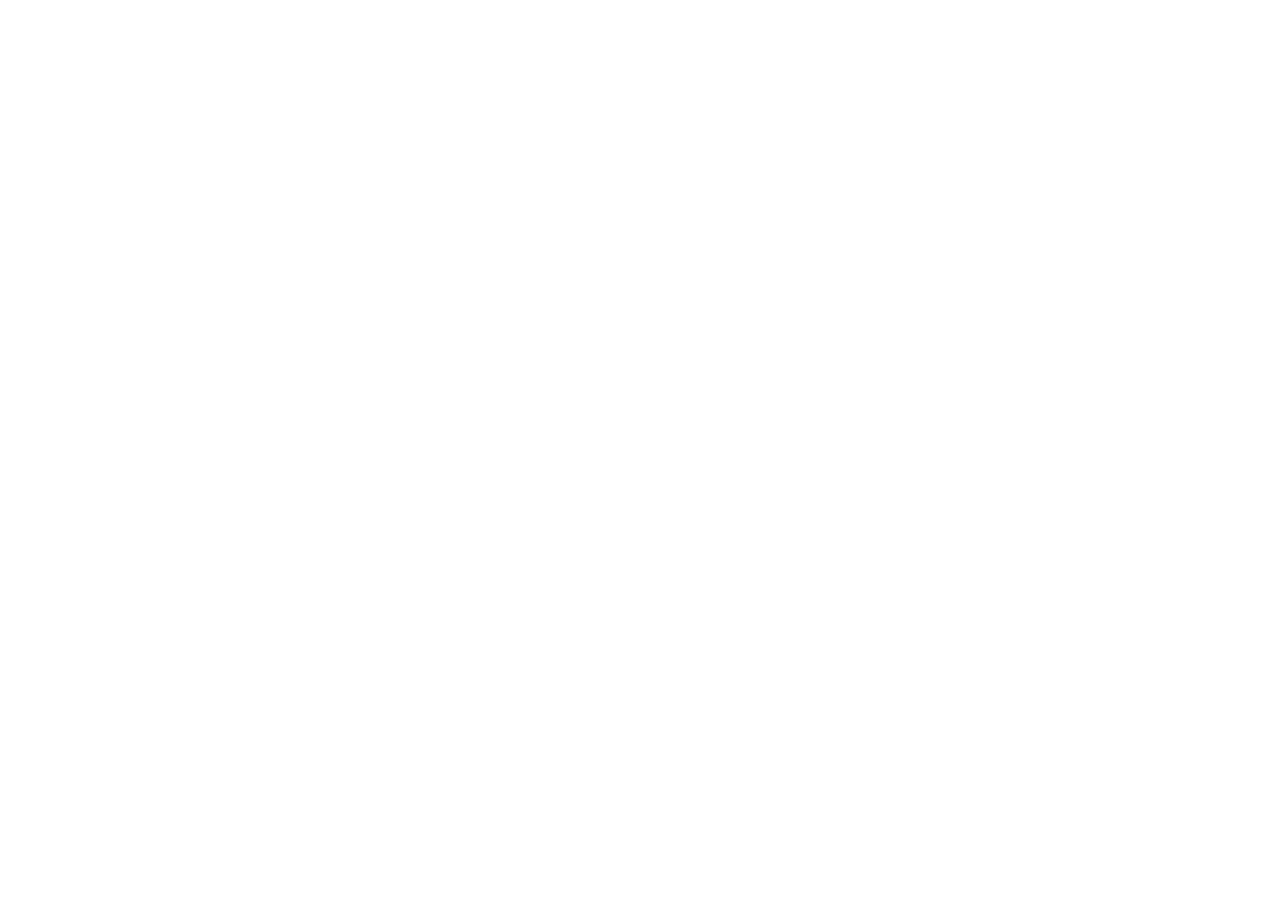
==== Frontend/Aula11/Index.html @ 0b3a7d08 "frontend" ====
<!DOCTYPE html>
<html lang="en">
<head>
    <meta charset="UTF-8">
    <meta http-equiv="X-UA-Compatible" content="IE=edge">
    <meta name="viewport" content="width=device-width, initial-scale=1.0">
    <link rel="stylesheet" href="css/style.css">
    <title>Document</title>
</head>
<body>
    <header>
        <div class="thumbnail1"></div>
        <div class="thumbnail2"></div>
    </header>

    <header>
        <div class="thumbnail3"></div>
        <div class="thumbnail4"></div>
    </header>
    
    <header>
        <div class="thumbnail5"></div>
        <div class="thumbnail6"></div>
    </header>

</body>
          </html>
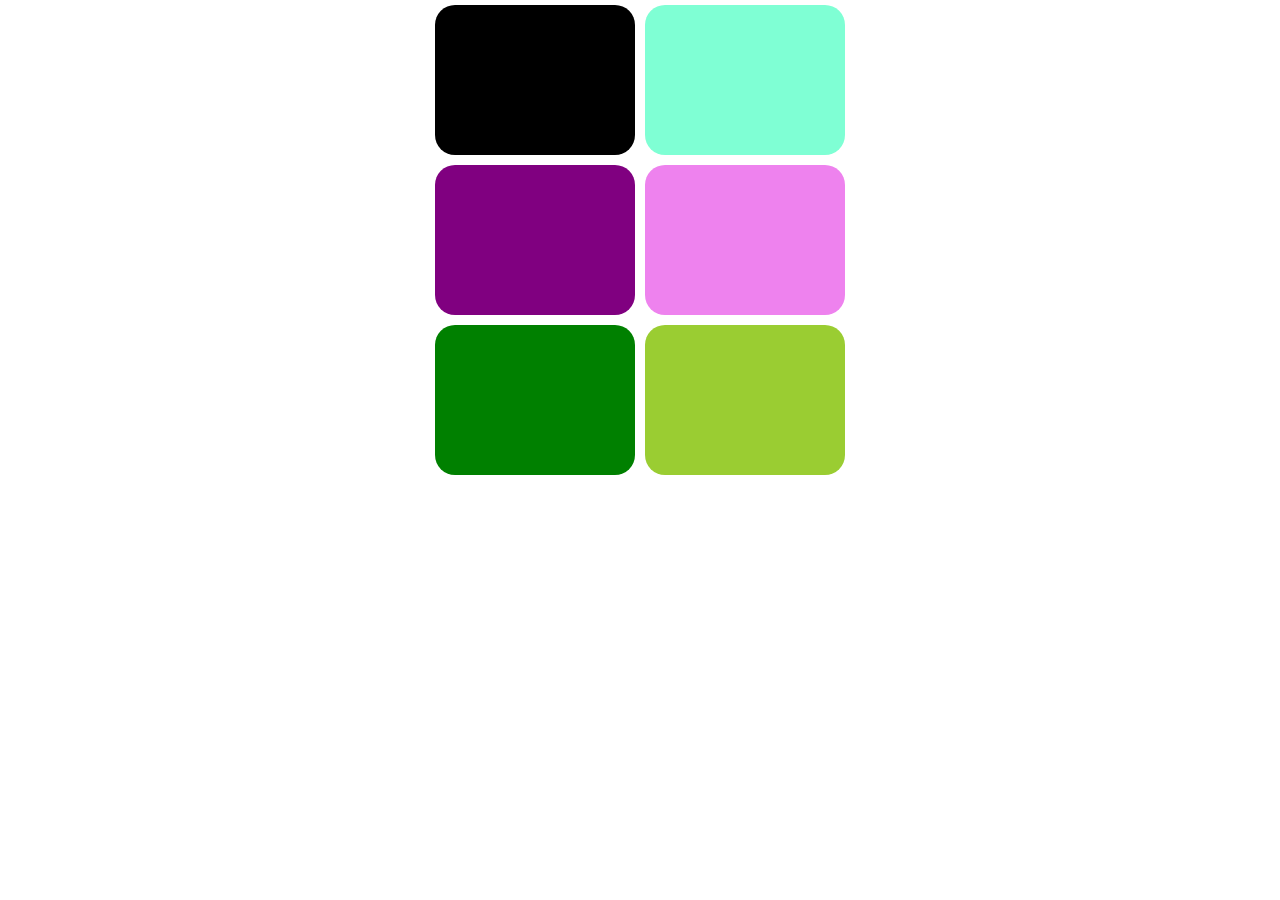
==== commit 33569d85: "correção" ====
--- a/Frontend/Aula11/Index.html
+++ b/Frontend/Aula11/Index.html
@@ -1,11 +1,11 @@
 <!DOCTYPE html>
-<html lang="en">
+<html lang="pt-br">
 <head>
     <meta charset="UTF-8">
     <meta http-equiv="X-UA-Compatible" content="IE=edge">
     <meta name="viewport" content="width=device-width, initial-scale=1.0">
-    <link rel="stylesheet" href="css/style.css">
-    <title>Document</title>
+    <link rel="stylesheet" href="./Css/Style.css">
+    <title>Aula11</title>
 </head>
 <body>
     <header>
@@ -24,4 +24,4 @@
     </header>
 
 </body>
-          </html>+</html>--- a/Frontend/Aula11/Css/Style.css
+++ b/Frontend/Aula11/Css/Style.css
@@ -0,0 +1,64 @@
+* {
+    margin: 0;
+    padding: 0;
+    box-sizing: border-box;
+}
+
+header {
+    display: flex;
+    justify-content: center;
+}
+
+.thumbnail1 {
+    height: 150px;
+    width: 200px;
+    background-color: black;
+    position: flex;
+    margin: 5px;
+    border-radius: 20px;
+}
+
+.thumbnail2 {
+    height: 150px;
+    width: 200px;
+    background-color: aquamarine;
+    position: flex;
+    margin: 5px;
+    border-radius: 20px;
+}
+
+.thumbnail3 {
+    height: 150px;
+    width: 200px;
+    background-color: purple;
+    position: flex;
+    margin: 5px;
+    border-radius: 20px;
+}
+
+.thumbnail4 {
+    height: 150px;
+    width: 200px;
+    background-color: violet;
+    position: flex;
+    margin: 5px;
+    border-radius: 20px;
+}
+
+.thumbnail5 {
+    height: 150px;
+    width: 200px;
+    background-color: green;
+    position: flex;
+    margin: 5px;
+    border-radius: 20px;
+}
+
+.thumbnail6 {
+    height: 150px;
+    width: 200px;
+    background-color: yellowgreen;
+    position: flex;
+    margin: 5px;
+    border-radius: 20px;
+}
